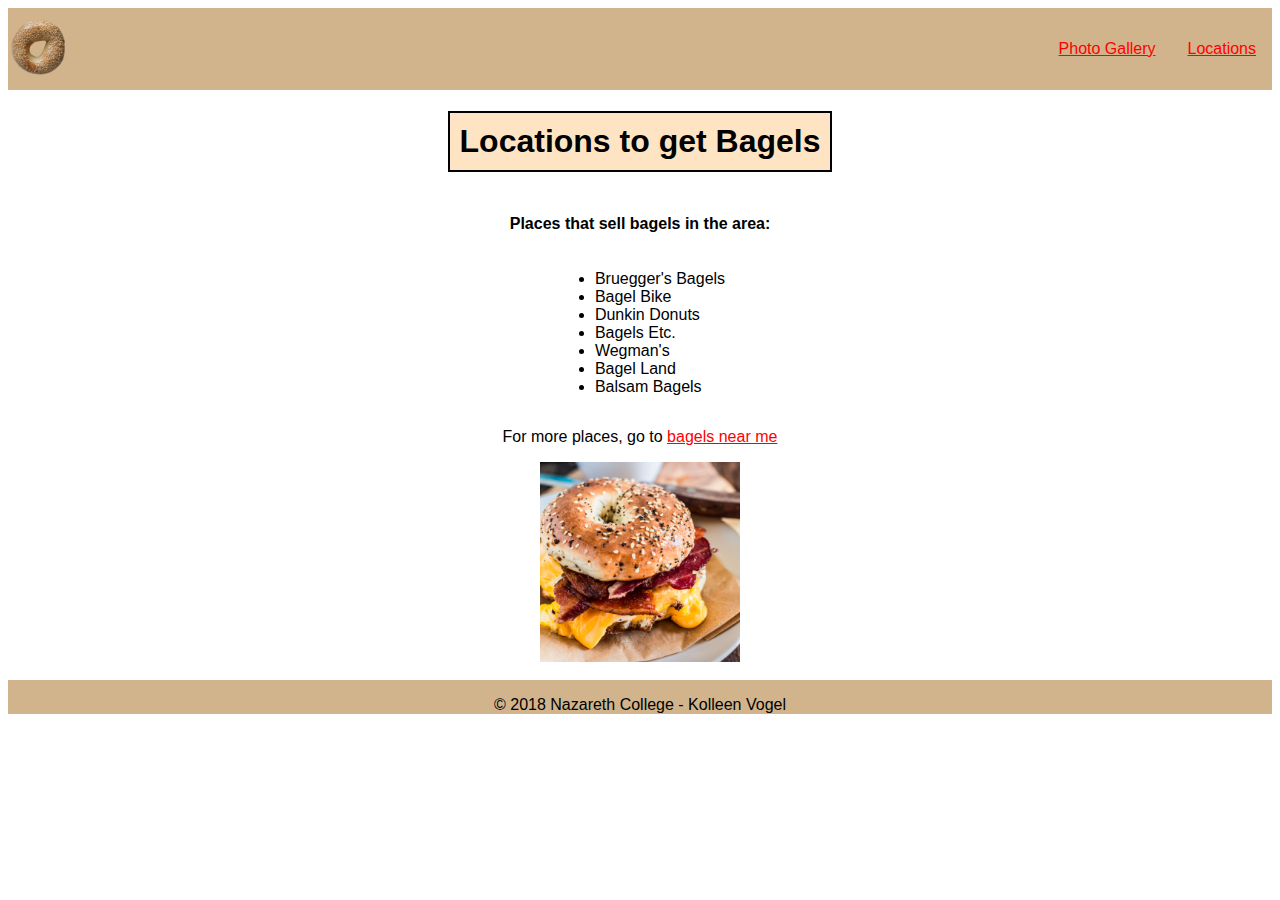
==== locations.html @ fdd0da37 "initial commit" ====
<!DOCTYPE html>
<html lang="en">

<head>

    <meta charset="utf-8">
    <title>Locations</title>
    <link rel="stylesheet" type="text/css" href="css/styles.css">

</head>


<body>
    

    <header>
        <a href="index.html"><img id="logo" src="images/bagel.png" alt="bagel logo"></a>

        <nav>
            <ul>
                <li><a href="photo-gallery.html">Photo Gallery</a></li>
                <li><a href="locations.html">Locations</a></li>
            </ul>
        </nav>

    </header>

    <main>
        <div class="container">
    <h1>Locations to get Bagels</h1>
        </div>
        <div class="container">
    <h4>Places that sell bagels in the area:</h4>
        </div>
    
        <div class="container">
    <ul>
        <li>Bruegger's Bagels</li>
        <li>Bagel Bike</li>
        <li>Dunkin Donuts</li>
        <li>Bagels Etc.</li>
        <li>Wegman's</li>
        <li>Bagel Land</li>
        <li>Balsam Bagels</li>
    </ul>
        </div>
    
        <div class="container">
    <p>For more places, go to <a href="https://www.google.com/search?q=bagels+near+me&npsic=0&rflfq=1&rlha=0&rllag=43083617,-77530928,3245&tbm=lcl&ved=2ahUKEwjYitPKiofeAhWxwosKHagLCsQQjGp6BAgBEDk&tbs=lrf:!2m1!1e2!2m1!1e1!2m1!1e3!3sIAE,lf:1,lf_ui:9&rldoc=1#rlfi=hd:;si:;mv:!3m12!1m3!1d82496.81747635762!2d-77.54154815!3d43.1328264!2m3!1f0!2f0!3f0!3m2!1i165!2i170!4f13.1;tbs:lrf:!2m1!1e2!2m1!1e1!2m1!1e3!3sIAE,lf:1,lf_ui:9">bagels near me</a></p>
        </div>
    
        <div class="container">
    <img class="photos" src="images/im-hungry.jpg" alt="bagel sandwich">
        </div>
        
        </main>
    
    
    <br>
    
      <footer>
            <nav>
                <ul>

                </ul>
            </nav>
            &copy; 2018 Nazareth College - Kolleen Vogel
        </footer>
    
      </body>


</html>
---- css/styles.css ----
* {
    box-sizing: border-box;
}

html {
    font-family: helvetica;
}

.photos {
    height: 200px;
}

.font {
    font-family: cursive;
    font-size: 20px;
}

#logo {
    height: 60px;
}

h1 {
    border: 2px solid #000000;
    padding: 10px;
    background-color: bisque;
}

h2 {
    border: 2px solid #000000;
    padding: 10px;
    background-color: bisque;
}

header {
    display: flex;
    align-items: center;
    background-color: tan;
}

header nav {
    flex: 1;
}

header nav ul {
    display: flex;
    justify-content: flex-end;
}

header nav li {
    list-style-type: none;
    padding: 1em;
}

a {
    color: red;
}

footer {
    background-color: tan;
    display: flex;
    flex-direction: column;
    align-items: center;
}

.container {
    display:flex;
    justify-content: center;
}

p {
    max-width: 600px;
}

.paragraph {
    max-width: 600px;
}
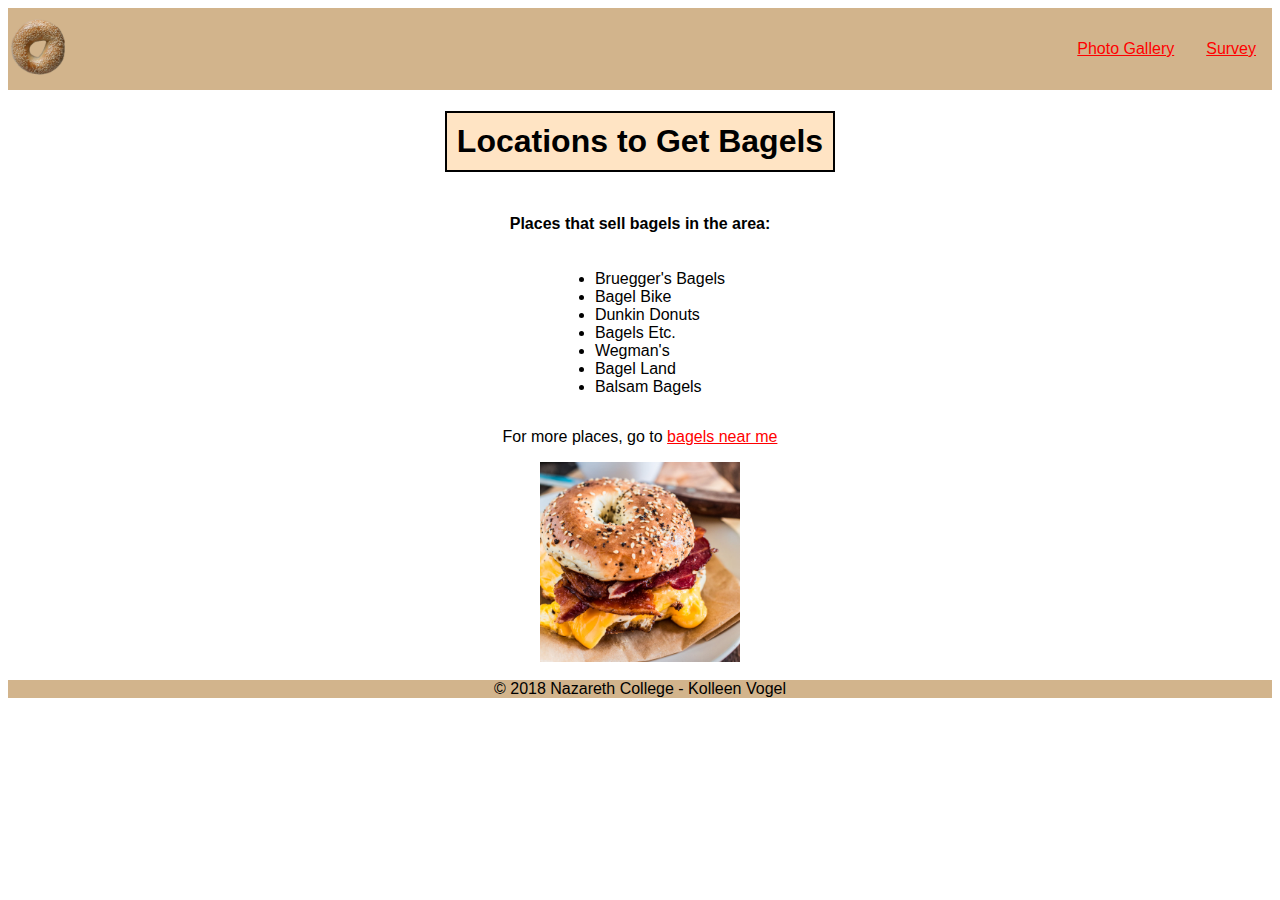
==== commit edc7fd24: "new stuff" ====
--- a/locations.html
+++ b/locations.html
@@ -19,7 +19,7 @@
         <nav>
             <ul>
                 <li><a href="photo-gallery.html">Photo Gallery</a></li>
-                <li><a href="locations.html">Locations</a></li>
+                <li><a href="survey.html">Survey</a></li> 
             </ul>
         </nav>
 
@@ -27,7 +27,7 @@
 
     <main>
         <div class="container">
-    <h1>Locations to get Bagels</h1>
+    <h1>Locations to Get Bagels</h1>
         </div>
         <div class="container">
     <h4>Places that sell bagels in the area:</h4>
@@ -59,11 +59,6 @@
     <br>
     
       <footer>
-            <nav>
-                <ul>
-
-                </ul>
-            </nav>
             &copy; 2018 Nazareth College - Kolleen Vogel
         </footer>
     
